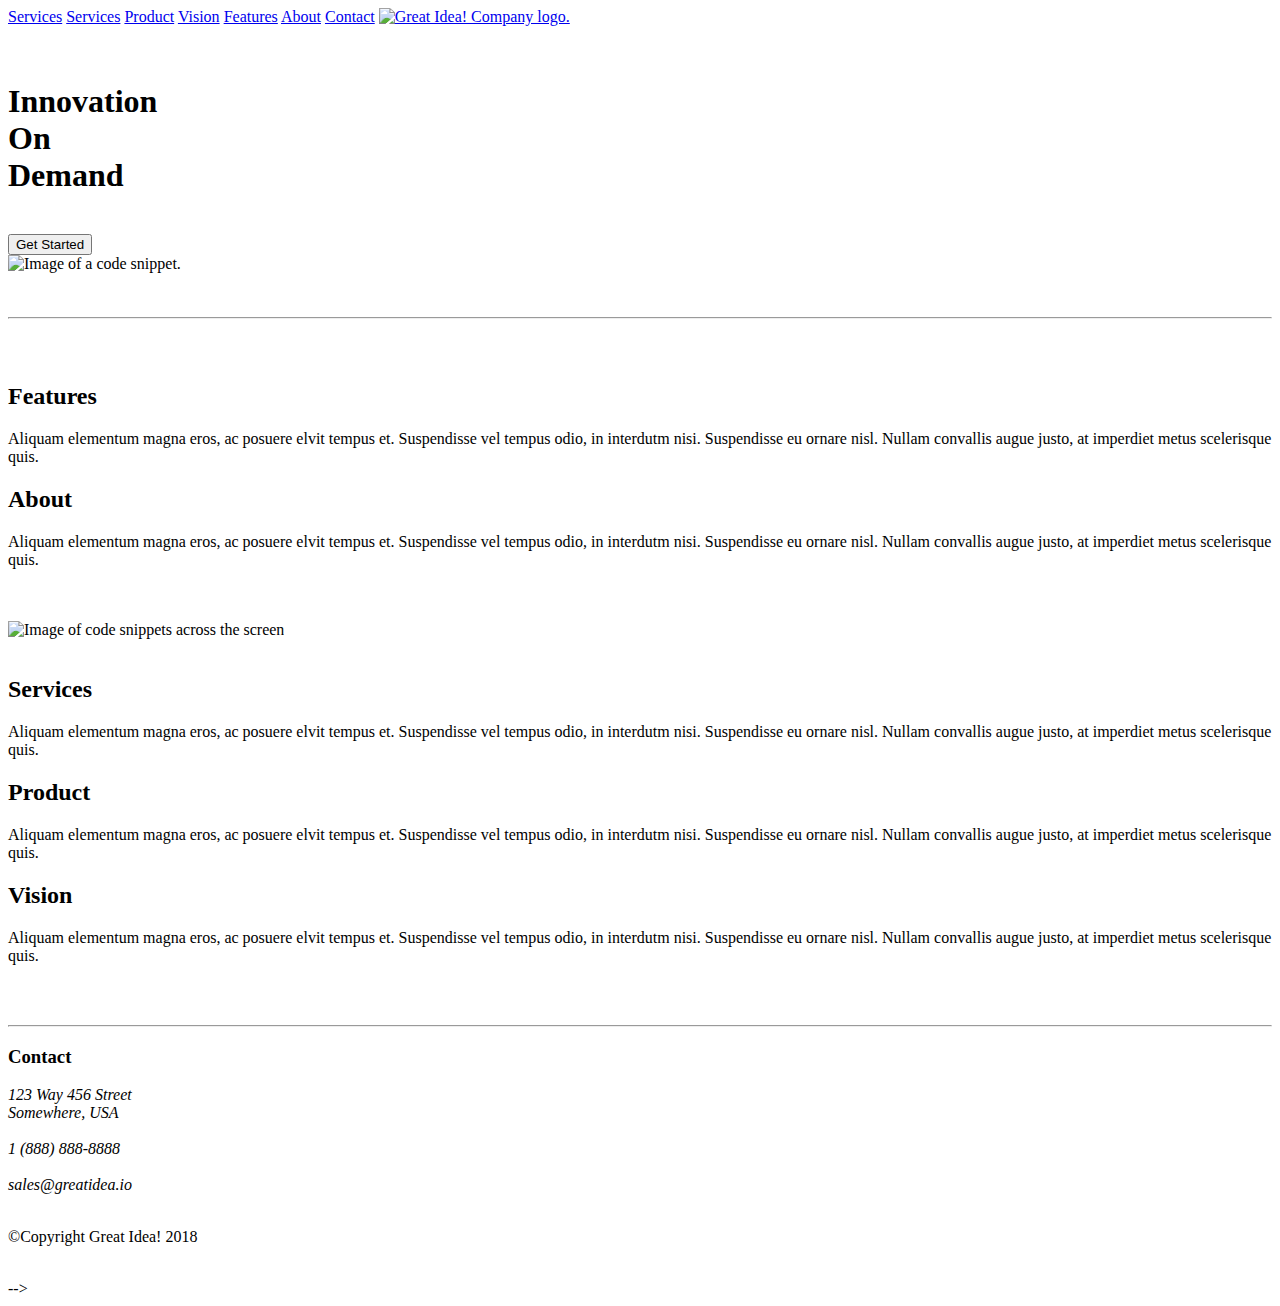
==== index.html @ 3c3a0e70 "added html from USI III project" ====
<!doctype html>

<html lang="en">
<head>
  <meta charset="utf-8">
  <title>Great Idea - Responsive I</title>

  <link href="https://fonts.googleapis.com/css?family=Bangers|Titillium+Web" rel="stylesheet">
  <link rel="stylesheet" href="css/index.css">

</head>

<body>
  <div class="container">
    <header>
      <nav>
        <a href="#services">Services</a>
        <a href="services.html">Services</a>
        <a href="#product">Product</a>
        <a href="#vision">Vision</a>
        <a href="features.html">Features</a>
        <a href="#about">About</a>
        <a href="#"> Contact</a>
        <a href="index.html"><img class="logo" src="img/logo.png" alt="Great Idea! Company logo."></a>
      </nav>
    </br></br>
    <div class=first-row>
      <div class=header-button>
        <h1>Innovation</br>
        On</br>
        Demand</br></h1>
        </br>
        <input class="button" type="button" value="Get Started"/>
      </div>
      <img class="mainImg" src="img/header-img.png" alt="Image of a code snippet.">
    </div></br></br>
  </header>
  
<hr>
</br></br>
<div class=twoCol>
  <section  id="features">
    <h2>Features</h2> 
    <p>Aliquam elementum magna eros, ac posuere elvit tempus et. Suspendisse vel tempus odio, in interdutm nisi. Suspendisse eu ornare nisl. Nullam convallis augue justo, at imperdiet metus scelerisque quis.</p>
  </section>
  <section  id="about">
    <h2>About</h2>
    <p>Aliquam elementum magna eros, ac posuere elvit tempus et. Suspendisse vel tempus odio, in interdutm nisi. Suspendisse eu ornare nisl. Nullam convallis augue justo, at imperdiet metus scelerisque quis.</p>
  </section>
</div>
</br></br>
  <img id="middle-img" src="img/mid-page-accent.jpg" alt="Image of code snippets across the screen">
 
</br></br>
<div class= "threeCol">
  <section class="section" id="services">
    <h2>Services</h2>
    <p>Aliquam elementum magna eros, ac posuere elvit tempus et. Suspendisse vel tempus odio, in interdutm nisi. Suspendisse eu ornare nisl. Nullam convallis augue justo, at imperdiet metus scelerisque quis.</p>
  </section>
  
  <section class="section" id="product">
    <h2>Product</h2>
    <p>Aliquam elementum magna eros, ac posuere elvit tempus et. Suspendisse vel tempus odio, in interdutm nisi. Suspendisse eu ornare nisl. Nullam convallis augue justo, at imperdiet metus scelerisque quis.</p>
  </section>
  <section  class="section" id="vision">
    <h2>Vision</h2>
    <p>Aliquam elementum magna eros, ac posuere elvit tempus et. Suspendisse vel tempus odio, in interdutm nisi. Suspendisse eu ornare nisl. Nullam convallis augue justo, at imperdiet metus scelerisque quis.</p>
  </section>
</div> 
</br></br>
  <hr>
  
<section>
  <h3>Contact</h3>
  <address>
    123 Way 456 Street</br>
    Somewhere, USA</br></br>
    1 (888) 888-8888</br></br>
    sales@greatidea.io
  </address><br>
</section>
  <p class="copyright"> &copy;Copyright Great Idea! 2018 </p>
</br>
  </div>   -->
</body>
</html>
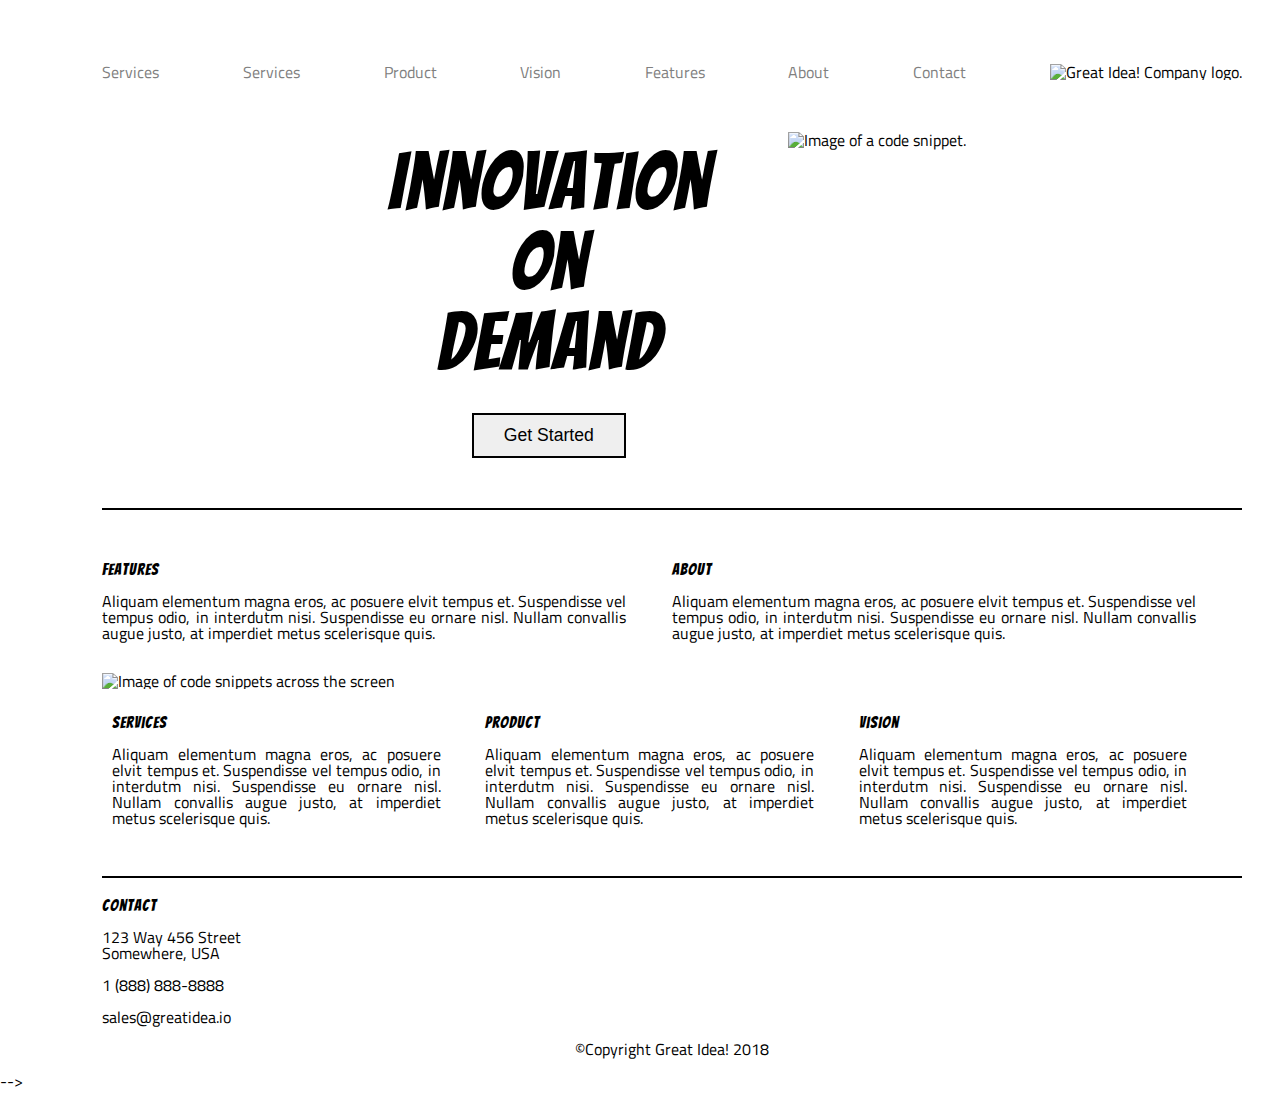
==== commit c43576ae: "moved logo up one line" ====
--- a/index.html
+++ b/index.html
@@ -13,7 +13,7 @@
 <body>
   <div class="container">
     <header>
-      <nav>
+      <nav class="mainNav">
         <a href="#services">Services</a>
         <a href="services.html">Services</a>
         <a href="#product">Product</a>
@@ -21,7 +21,7 @@
         <a href="features.html">Features</a>
         <a href="#about">About</a>
         <a href="#"> Contact</a>
-        <a href="index.html"><img class="logo" src="img/logo.png" alt="Great Idea! Company logo."></a>
+        <img class="logo" src="img/logo.png" alt="Great Idea! Company logo.">
       </nav>
     </br></br>
     <div class=first-row>
--- a/css/index.css
+++ b/css/index.css
@@ -0,0 +1,237 @@
+html, body, div, span, applet, object, iframe,
+h1, h2, h3, h4, h5, h6, p, blockquote, pre,
+a, abbr, acronym, address, big, cite, code,
+del, dfn, em, img, ins, kbd, q, s, samp,
+small, strike, strong, sub, sup, tt, var,
+b, u, i, center,
+dl, dt, dd, ol, ul, li,
+fieldset, form, label, legend,
+table, caption, tbody, tfoot, thead, tr, th, td,
+article, aside, canvas, details, embed, 
+figure, figcaption, footer, header, hgroup, 
+menu, nav, output, ruby, section, summary,
+time, mark, audio, video {
+	margin: 0;
+	padding: 0;
+	border: 0;
+	font-size: 100%;
+	font: inherit;
+	vertical-align: baseline;
+}
+/* HTML5 display-role reset for older browsers */
+article, aside, details, figcaption, figure, 
+footer, header, hgroup, menu, nav, section {
+	display: block;
+}
+body {
+	line-height: 1;
+}
+ol, ul {
+	list-style: none;
+}
+blockquote, q {
+	quotes: none;
+}
+blockquote:before, blockquote:after,
+q:before, q:after {
+	content: '';
+	content: none;
+}
+table {
+	border-collapse: collapse;
+	border-spacing: 0;
+}
+
+/* Set every element's box-sizing to border-box */
+* {
+    box-sizing: border-box;
+}
+
+html, body {
+    height: 100%;
+    font-family: 'Titillium Web', sans-serif;
+}
+
+h1, h2, h3, h4, h5 {
+    font-family: 'Bangers', cursive;
+    letter-spacing: 1px;
+    margin-bottom: 15px;
+}
+
+/* Copy and paste your work from yesterday here and start to refactor into flexbox */
+
+.container, .container2{
+	margin-left: 8%;
+	margin-right: 3%;
+	margin-top: 5%
+}
+nav{
+	display: flex;
+	flex-direction: row;
+	align-items: center;
+    justify-content: space-between;
+    flex-wrap: wrap;
+}
+
+
+nav img{
+	align-items: center;
+	
+}
+
+a{
+	list-style-type: none;
+	color: gray;
+	text-decoration: none;
+	font-size: 1.1 em;
+}
+
+.header-button{
+	display: flex;
+	flex-direction: column;
+	align-items: center;
+	padding: 10px;
+	margin-right: 6%
+}
+
+h1{
+	font-size: 500%;
+	text-align: center;
+}
+
+header .first-row{
+	display: flex;
+	flex-wrap: nowrap;
+	align-items: stretch;
+	justify-content: center;
+	margin-top: 20px;
+}
+
+.button{
+	padding: 10px 30px 10px 30px;
+	font-size: 1.1em;
+	border: 2px solid black;
+	text-align: center;
+}
+hr{
+	height: 2px;
+	border: 1px solid black;
+	margin-bottom: 20px;
+}
+.threeCol{
+	display:flex;
+	justify-content: space-between;
+	text-align: justify;
+	margin: 10px;
+}
+.twoCol{
+	display: flex;
+	justify-content: space-between;
+	text-align: justify;
+}
+
+.container section{
+	display: flex;
+	flex-direction: column;
+	padding-right: 4%;	
+}
+#middle-img{
+	width: 95%;
+	height: 150px;
+	margin-right: 30px;
+}
+.copyright{
+	text-align: center;
+	width: 100%;
+}
+.services-header-img{
+	width: 95%;
+	height: 150px;
+	margin-right: 5%;	
+}
+.container2 h1{
+	font-size: 100%;
+	text-align: left;
+	margin-top: 5%;
+}
+.container2{
+	margin-left: 8%;
+	margin-right: 8%;	
+}
+.container2 hr{
+	 width: 95%;
+	 border: 1px solid black;
+	 margin-left: 0;
+}
+aside{
+	text-align: justify;
+	width: 95%
+}
+.container2 section{
+	display: flex;
+	justify-content: space-evenly;
+	align-content: space-between;
+	flex-direction: row;
+	flex-wrap: wrap;
+	width: 100%;	
+}
+
+.container2 div{
+	width: 45%;
+	margin: 2% 5% 2% 0
+}
+.container2  main div{
+	border: 1px solid black;
+	padding: 2%;
+	background: #F0F0F0;
+}
+.container2 button{
+	margin: 15px 0 15px 0;
+	padding: 8px 30px 8px 30px;
+	border-radius: 4px;
+	background: white;
+	border: 1px solid black;
+}
+.container2 ul{
+	list-style-type: disc;
+	list-style-position: inside; 
+}
+
+.container2 ul li{
+	margin: 10px 0 10px 0;
+}
+.services-info-img{
+	width: 100%;
+}
+.facts-row{
+	background: none;
+}
+.container2 h2{
+	margin-bottom: 30px;
+}
+.container2 .features-header-img{
+	width: 95%;
+	height: 50%;
+}
+
+@media(max-width: 768px){
+    body{
+        width: 95%;
+    }
+    .mainImg{
+        display: none;
+    }
+
+     .mainNav .logo{
+         order: -1;
+         display: block;
+         margin: 0 38%;
+         align-self: center;
+         padding-bottom: 5%;
+        }
+    
+    
+        }
+    
+
+
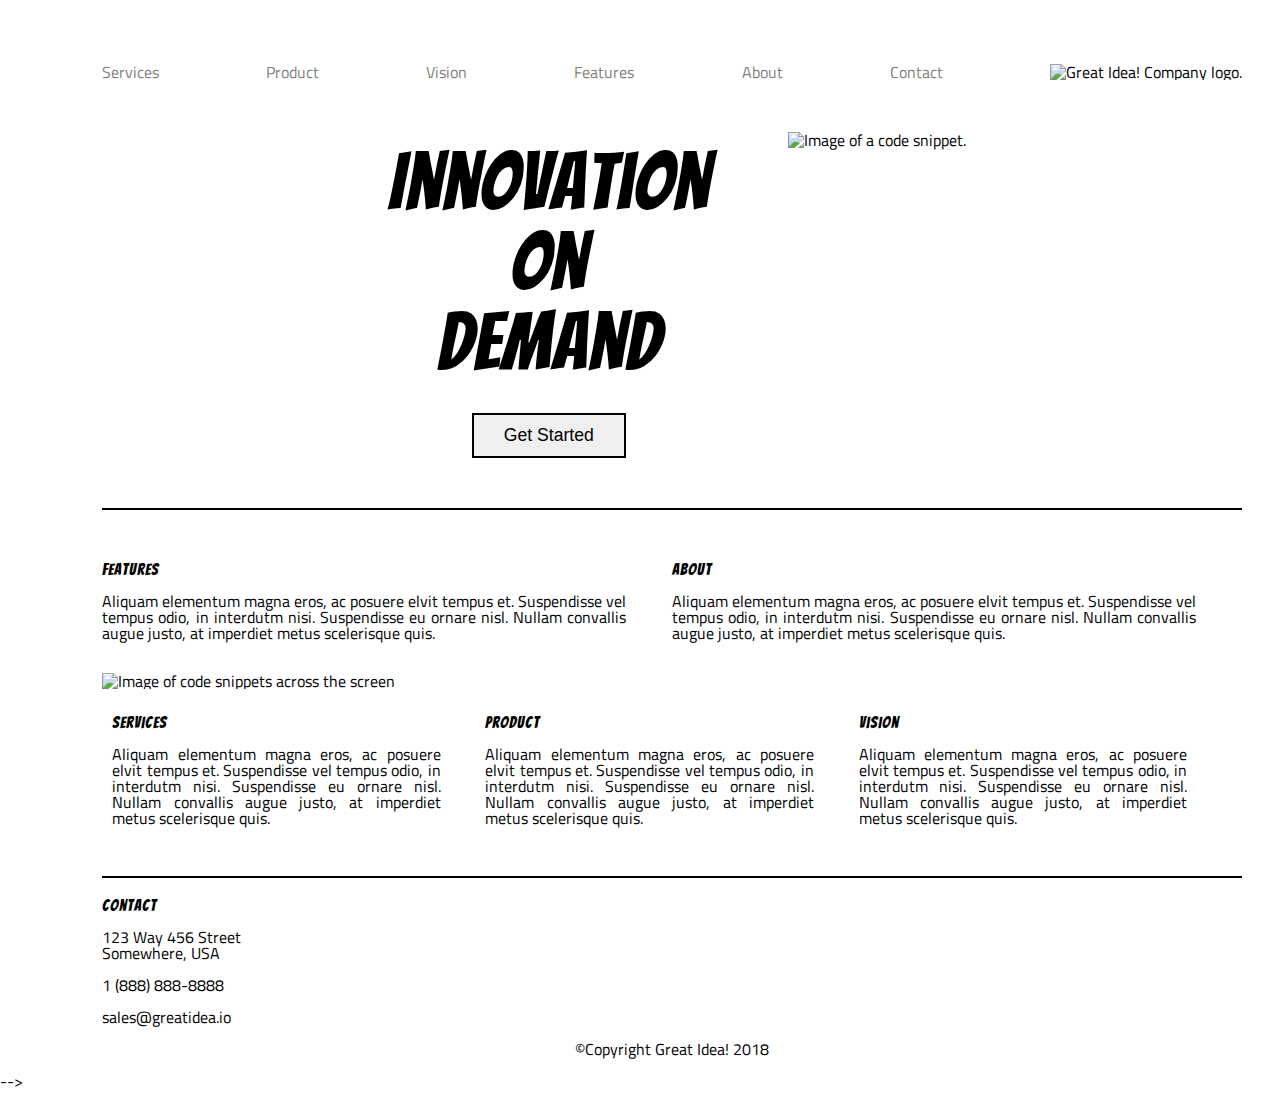
==== commit d89672d9: "updated mobile media break to correct header nav bar" ====
--- a/index.html
+++ b/index.html
@@ -3,6 +3,7 @@
 <html lang="en">
 <head>
   <meta charset="utf-8">
+  <meta name="viewport" content="width=device-width, initial-scale=1">
   <title>Great Idea - Responsive I</title>
 
   <link href="https://fonts.googleapis.com/css?family=Bangers|Titillium+Web" rel="stylesheet">
@@ -14,7 +15,6 @@
   <div class="container">
     <header>
       <nav class="mainNav">
-        <a href="#services">Services</a>
         <a href="services.html">Services</a>
         <a href="#product">Product</a>
         <a href="#vision">Vision</a>
@@ -26,9 +26,7 @@
     </br></br>
     <div class=first-row>
       <div class=header-button>
-        <h1>Innovation</br>
-        On</br>
-        Demand</br></h1>
+        <h1>Innovation</br>on</br>Demand</h1>
         </br>
         <input class="button" type="button" value="Get Started"/>
       </div>
@@ -38,6 +36,7 @@
   
 <hr>
 </br></br>
+<main>
 <div class=twoCol>
   <section  id="features">
     <h2>Features</h2> 
@@ -67,6 +66,7 @@
     <p>Aliquam elementum magna eros, ac posuere elvit tempus et. Suspendisse vel tempus odio, in interdutm nisi. Suspendisse eu ornare nisl. Nullam convallis augue justo, at imperdiet metus scelerisque quis.</p>
   </section>
 </div> 
+</main>
 </br></br>
   <hr>
   
--- a/css/index.css
+++ b/css/index.css
@@ -214,7 +214,7 @@
 	height: 50%;
 }
 
-@media(max-width: 768px){
+@media(max-width: 800px){
     body{
         width: 95%;
     }
@@ -222,16 +222,45 @@
         display: none;
     }
 
-     .mainNav .logo{
+
+    .mainNav .logo{
          order: -1;
          display: block;
          margin: 0 38%;
          align-self: center;
-         padding-bottom: 5%;
+         padding-bottom: 3%;
         }
     
+        }
+@media(max-width: 500px){
+    .container{width: 95%;}
+    .mainNav{flex-direction: column;}
+    .mainNav a{
+        border-bottom: 1px solid lightgray;
+        padding: 3% 0 3% 0;
+        width: 95%;
+        text-align: center;
+    }
+    .mainNav .logo{
+        margin: 0 auto;
+        width: 25%;
+    }
+    .mainNav a:first-of-type{
+        border-top: 1px solid black;
+    }
+    h1{
+        width: 65%;
+    }
+    .button{
+        border: 1px solid black;
+        background: white;
+        padding: 2% 8% 2% 8%;
+    }
+    .section{
+        width: 90%;
+    }
     
-        }
-    
-
-
+
+}
+
+
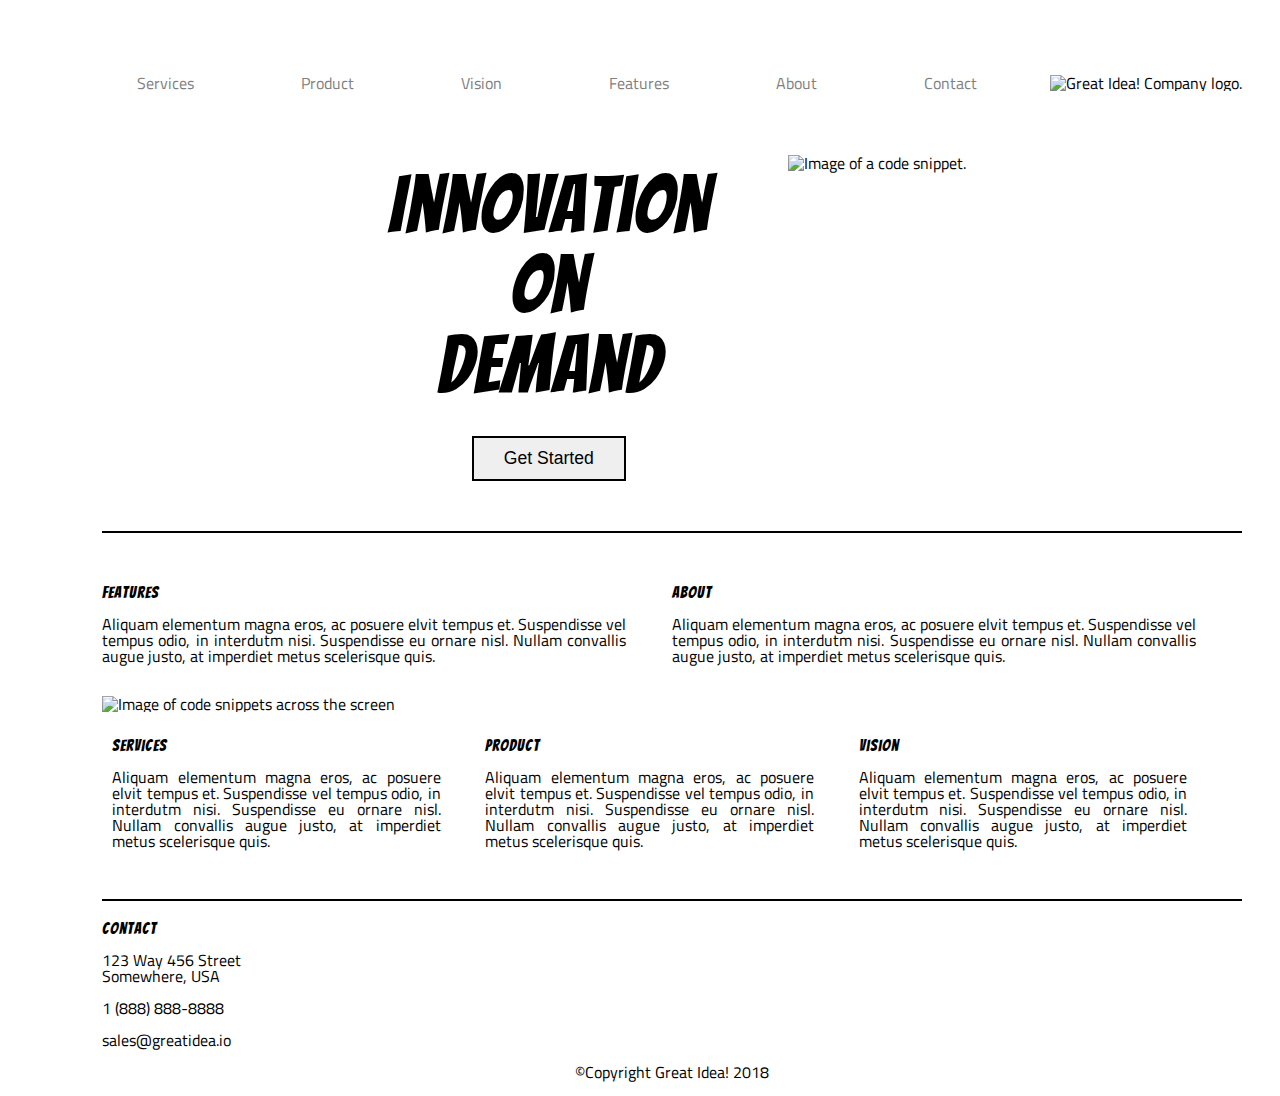
==== commit c9c2a17b: "added animation to logo for desktop version" ====
--- a/index.html
+++ b/index.html
@@ -38,11 +38,11 @@
 </br></br>
 <main>
 <div class=twoCol>
-  <section  id="features">
+  <section  class="section" id="features">
     <h2>Features</h2> 
     <p>Aliquam elementum magna eros, ac posuere elvit tempus et. Suspendisse vel tempus odio, in interdutm nisi. Suspendisse eu ornare nisl. Nullam convallis augue justo, at imperdiet metus scelerisque quis.</p>
   </section>
-  <section  id="about">
+  <section  class="section" id="about">
     <h2>About</h2>
     <p>Aliquam elementum magna eros, ac posuere elvit tempus et. Suspendisse vel tempus odio, in interdutm nisi. Suspendisse eu ornare nisl. Nullam convallis augue justo, at imperdiet metus scelerisque quis.</p>
   </section>
@@ -81,6 +81,6 @@
 </section>
   <p class="copyright"> &copy;Copyright Great Idea! 2018 </p>
 </br>
-  </div>   -->
+  </div>   
 </body>
 </html>--- a/css/index.css
+++ b/css/index.css
@@ -83,7 +83,12 @@
 	list-style-type: none;
 	color: gray;
 	text-decoration: none;
-	font-size: 1.1 em;
+    font-size: 1.1 em;
+    padding: 1% 3% 1% 3%;
+}
+a:hover{
+    background: black;
+    color: white;
 }
 
 .header-button{
@@ -113,6 +118,14 @@
 	border: 2px solid black;
 	text-align: center;
 }
+.logo{
+    animation: spin;
+    animation-duration: 3s;
+}
+@keyframes spin{
+    from{ transform: rotate(0deg)}
+    to{ transform: rotate(360deg)}
+}
 hr{
 	height: 2px;
 	border: 1px solid black;
@@ -137,7 +150,7 @@
 }
 #middle-img{
 	width: 95%;
-	height: 150px;
+	height: 23%;
 	margin-right: 30px;
 }
 .copyright{
@@ -229,11 +242,16 @@
          margin: 0 38%;
          align-self: center;
          padding-bottom: 3%;
+         animation: spin;
+         animation-duration: 0s;
         }
     
         }
 @media(max-width: 500px){
-    .container{width: 95%;}
+    .container{
+        width: 95%;
+        font-size: 0.8em;
+    }
     .mainNav{flex-direction: column;}
     .mainNav a{
         border-bottom: 1px solid lightgray;
@@ -245,20 +263,33 @@
         margin: 0 auto;
         width: 25%;
     }
+   
     .mainNav a:first-of-type{
         border-top: 1px solid black;
     }
-    h1{
-        width: 65%;
-    }
+    h1{width: 65%;}
     .button{
         border: 1px solid black;
         background: white;
         padding: 2% 8% 2% 8%;
     }
-    .section{
-        width: 90%;
-    }
+    .button:hover{
+        background: lightslategray;
+        border: 1px solid darkblue;
+    }
+    .threeCol{
+        flex-direction: column;
+        width: 95%;
+        margin: 1em 0 1em 0;
+        text-align: left;
+    }
+    .twoCol{
+        flex-direction: column;
+        width: 95%;
+        margin: 1em 0 1em 0;
+        text-align: left;
+    }
+    h2{margin-top: 6%;}
     
 
 }
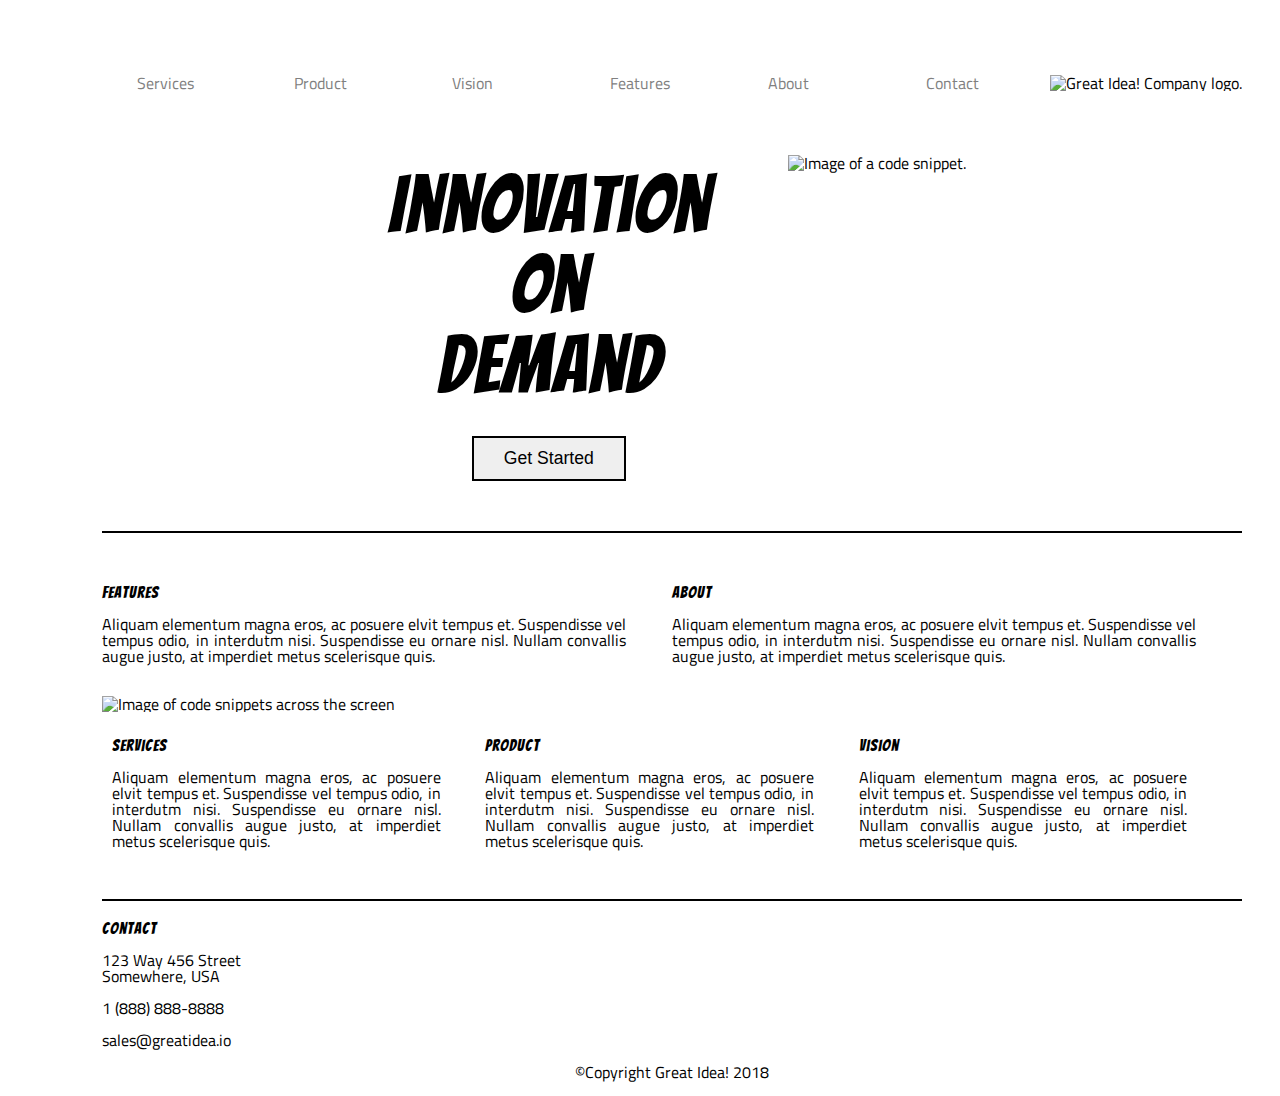
==== commit db5a53a9: "add contacts dot html page" ====
--- a/index.html
+++ b/index.html
@@ -19,7 +19,7 @@
         <a href="#product">Product</a>
         <a href="#vision">Vision</a>
         <a href="features.html">Features</a>
-        <a href="#about">About</a>
+        <a href="index.html">About</a>
         <a href="#"> Contact</a>
         <img class="logo" src="img/logo.png" alt="Great Idea! Company logo.">
       </nav>
--- a/css/index.css
+++ b/css/index.css
@@ -85,6 +85,7 @@
 	text-decoration: none;
     font-size: 1.1 em;
     padding: 1% 3% 1% 3%;
+    width: 10%;
 }
 a:hover{
     background: black;
@@ -159,7 +160,7 @@
 }
 .services-header-img{
 	width: 95%;
-	height: 150px;
+	height: 23%;
 	margin-right: 5%;	
 }
 .container2 h1{
@@ -234,8 +235,7 @@
     .mainImg{
         display: none;
     }
-
-
+    
     .mainNav .logo{
          order: -1;
          display: block;
@@ -245,10 +245,9 @@
          animation: spin;
          animation-duration: 0s;
         }
-    
-        }
+    }
 @media(max-width: 500px){
-    .container{
+    .container, .container2{
         width: 95%;
         font-size: 0.8em;
     }
@@ -290,8 +289,16 @@
         text-align: left;
     }
     h2{margin-top: 6%;}
-    
-
-}
-
-
+    .container2 div{
+        flex-direction: column;
+        width: 90%;
+        margin: 1em 0 1em 0;
+        wrap: nowrap;
+    }
+    .services-info-img{
+        display: none;
+    }
+
+}
+
+
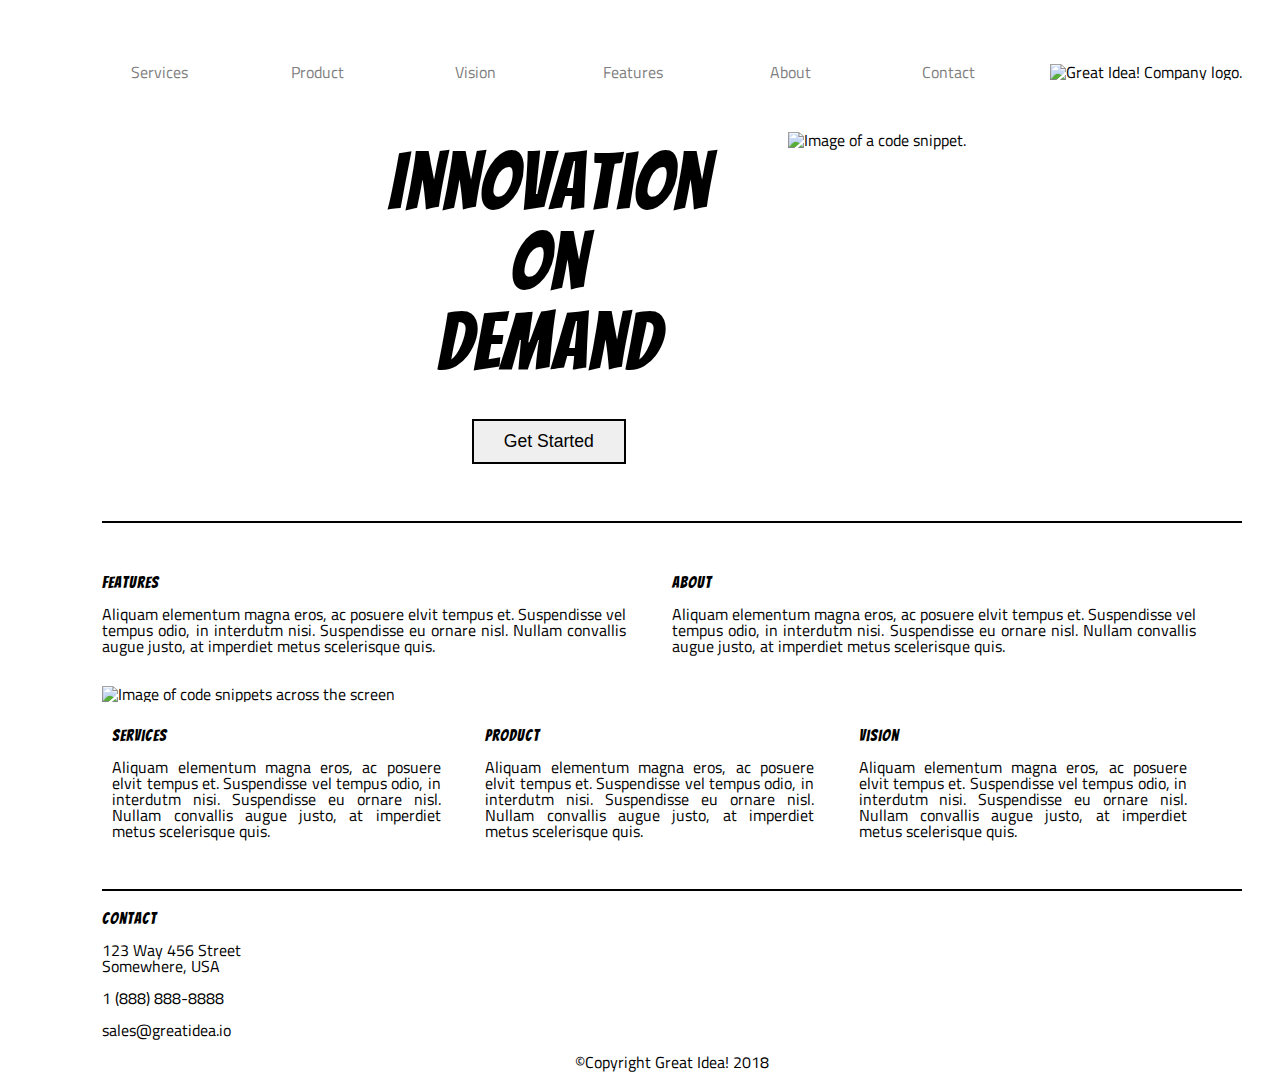
==== commit 404c9694: "final edit of nav bar after pair coding feedback" ====
--- a/index.html
+++ b/index.html
@@ -20,7 +20,7 @@
         <a href="#vision">Vision</a>
         <a href="features.html">Features</a>
         <a href="index.html">About</a>
-        <a href="#"> Contact</a>
+        <a href="contact.html"> Contact</a>
         <img class="logo" src="img/logo.png" alt="Great Idea! Company logo.">
       </nav>
     </br></br>
--- a/css/index.css
+++ b/css/index.css
@@ -84,8 +84,9 @@
 	color: gray;
 	text-decoration: none;
     font-size: 1.1 em;
-    padding: 1% 3% 1% 3%;
     width: 10%;
+    text-align: center;
+    padding 2% 4% 2% 4%;
 }
 a:hover{
     background: black;
@@ -98,6 +99,20 @@
 	align-items: center;
 	padding: 10px;
 	margin-right: 6%
+}
+textarea{
+    width: 60%;
+    padding: 2% 5% 2% 5%;
+    margin: 2%;
+    height: 15%
+}
+.contact{
+    width: 90%;
+	height: 35%;
+	margin:3% 5% 3% 5%;
+}
+.main{
+    width: 95%
 }
 
 h1{
@@ -163,6 +178,10 @@
 	height: 23%;
 	margin-right: 5%;	
 }
+select, input, textarea{
+    padding: 2% 5% 2% 5%;
+    margin: 2%;
+}
 .container2 h1{
 	font-size: 100%;
 	text-align: left;
@@ -171,6 +190,9 @@
 .container2{
 	margin-left: 8%;
 	margin-right: 8%;	
+}
+.container2{
+    padding: 3%;
 }
 .container2 hr{
 	 width: 95%;
@@ -245,6 +267,9 @@
          animation: spin;
          animation-duration: 0s;
         }
+    .contact-header-img{
+            display: none;
+        }
     }
 @media(max-width: 500px){
     .container, .container2{
@@ -262,7 +287,9 @@
         margin: 0 auto;
         width: 25%;
     }
-   
+    input{width: 80%;}
+    textarea{width: 80%;}
+    select{width: 40%;}   
     .mainNav a:first-of-type{
         border-top: 1px solid black;
     }
@@ -298,7 +325,10 @@
     .services-info-img{
         display: none;
     }
-
-}
-
-
+    .contact-header-img{
+        display: none;
+    }
+
+}
+
+
